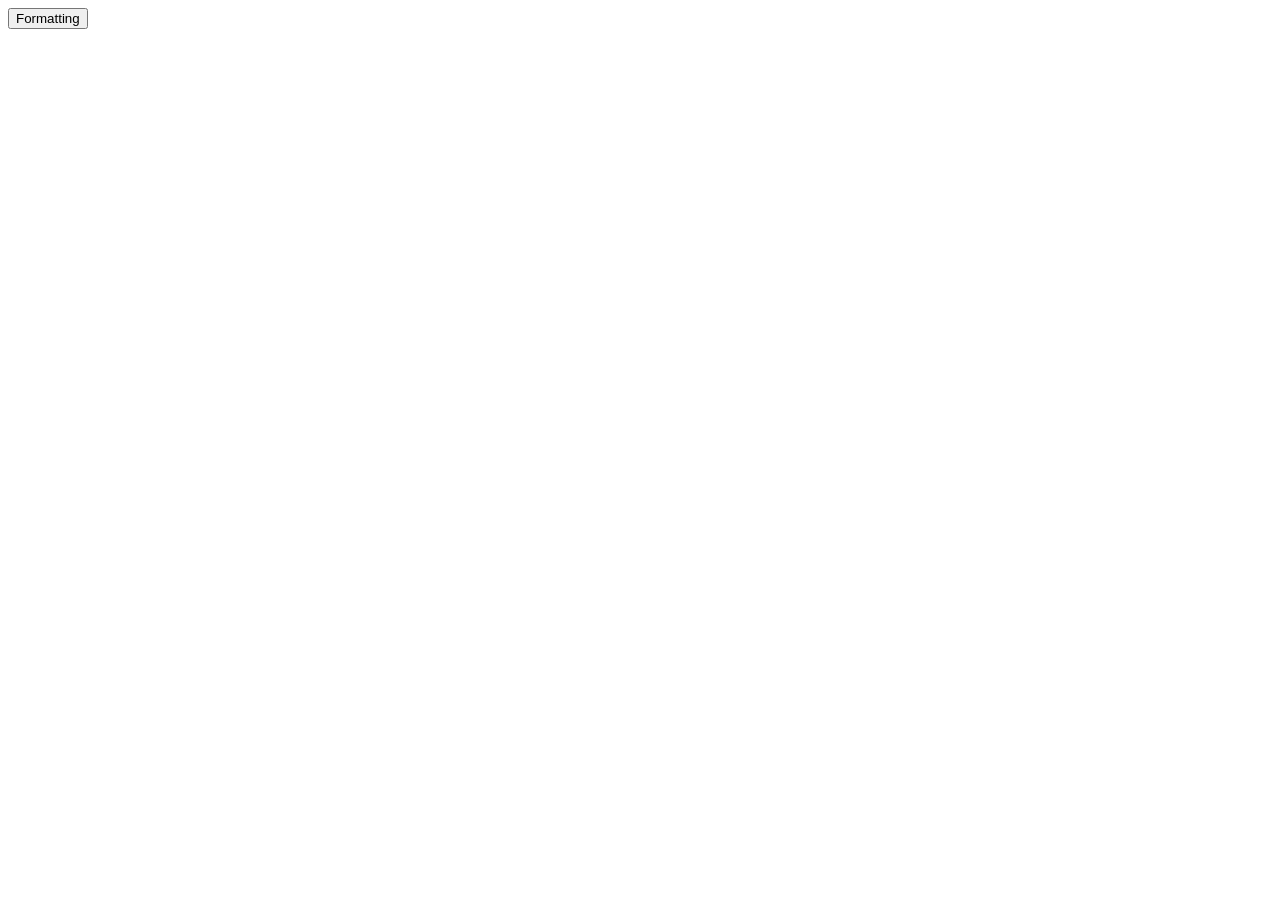
==== windows/settings/settings.html @ 7fbe67cb "page count and nav at bottom, new and end of act elements, make more and contds pseudoelements, cut " ====
<!DOCTYPE html>
<html lang="en">

<head>
    <meta charset="UTF-8">
    <meta name="viewport" content="width=device-width, initial-scale=1.0">
    <title>Settings - LibreScript</title>
</head>

<body>
    <nav>
        <button>Formatting</button>
    </nav>
</body>

</html>
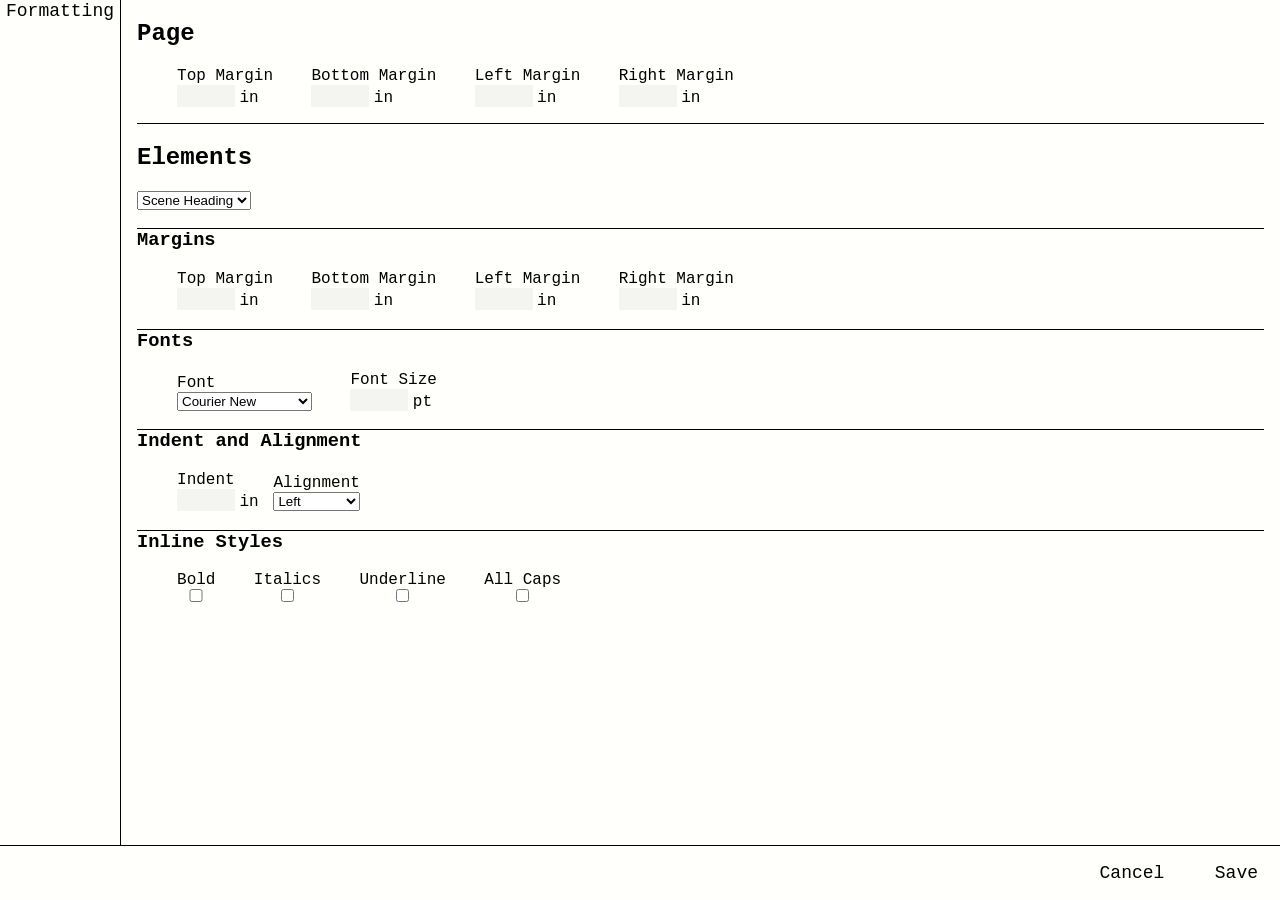
==== commit a7ba5b8f: "work on settings page, refactor index.js a bunch" ====
--- a/windows/settings/settings.html
+++ b/windows/settings/settings.html
@@ -4,6 +4,9 @@
 <head>
     <meta charset="UTF-8">
     <meta name="viewport" content="width=device-width, initial-scale=1.0">
+    <link rel="stylesheet" type="text/css" href="/index.css" />
+    <link rel="stylesheet" type="text/css" href="settings.css" />
+
     <title>Settings - LibreScript</title>
 </head>
 
@@ -11,6 +14,111 @@
     <nav>
         <button>Formatting</button>
     </nav>
+    <main id="settings-content">
+        <section id="page-settings">
+            <h2>Page</h2>
+            <ul class="margins" id="page-margins">
+                <li>
+                    <label for="page-topMargin">Top Margin</label>
+                    <input type="text" name="page-topMargin" id="page-topMargin">
+                </li>
+                <li>
+                    <label for="page-bottomMargin">Bottom Margin</label>
+                    <input type="text" name="page-bottomMargin" id="page-bottomMargin">
+                </li>
+                <li>
+                    <label for="page-leftMargin">Left Margin</label>
+                    <input type="text" name="page-leftMargin" id="page-leftMargin">
+                </li>
+                <li>
+                    <label for="page-rightMargin">Right Margin</label>
+                    <input type="text" name="page-rightMargin" id="page-rightMargin">
+                </li>
+            </ul>
+        </section>
+        <section id="element-settings">
+            <label for="element-select">
+                <h2>Elements</h2>
+            </label>
+            <select name="elements" id="element-select">
+                <option value="sceneHeading">Scene Heading</option>
+                <option value="character">Character</option>
+                <option value="dialogue">Dialogue</option>
+                <option value="parenthetical">Parenthetical</option>
+                <option value="transition">Transition</option>
+                <option value="shot">Shot</option>
+                <option value="sequence">Sequence</option>
+                <option value="newAct">New Act</option>
+                <option value="endofAct">End of Act</option>
+                <option value="castList">Cast List</option>
+                <option value="general">General</option>
+            </select>
+            <h3 id="">Margins</h3>
+            <ul class="margins" id="element-margins">
+                <li>
+                    <label for="element-topMargin">Top Margin</label>
+                    <input type="text" name="element-topMargin" id="element-topMargin">
+                </li>
+                <li>
+                    <label for="element-bottomMargin">Bottom Margin</label>
+                    <input type="text" name="element-bottomMargin" id="element-bottomMargin">
+                </li>
+                <li>
+                    <label for="element-leftMargin">Left Margin</label>
+                    <input type="text" name="element-leftMargin" id="element-leftMargin">
+                </li>
+                <li><label for="element-rightMargin">Right Margin</label>
+                    <input type="text" name="element-rightMargin" id="element-rightMargin">
+                </li>
+            </ul>
+            <h3>Fonts</h3>
+            <ul id="fonts">
+                <li>
+                    <label for="font">Font</label>
+                    <select name="font" id="font">
+                        <option value="Courier New">Courier New</option>
+                        <option value="Helvetica">Helvetica</option>
+                        <option value="Times">Times New Roman</option>
+                    </select>
+                </li>
+                <li>
+                    <label for="fontSize">Font Size</label>
+                    <input type="text" name="fontSize" id="fontSize">
+                </li>
+            </ul>
+            <h3>Indent and Alignment</h3>
+            <ul id="indent-alignment">
+                <li>
+                    <label for="indent">Indent</label>
+                    <input type="text" name="indent" id="indent">
+                </li>
+                <li>
+                    <label for="textAlign">Alignment</label>
+                    <select name="textAlign" id="textAlign">
+                        <option value="left">Left</option>
+                        <option value="center">Center</option>
+                        <option value="right">Right</option>
+                    </select>
+                </li>
+            </ul>
+            <h3>Inline Styles</h3>
+            <ul id="styling">
+                <li><label for="bold">Bold</label><input type="checkbox" name="bold" id="bold"></li>
+                <li><label for="italics">Italics</label><input type="checkbox" name="italics" id="italics"></li>
+                <li><label for="underline">Underline</label><input type="checkbox" name="underline" id="underline"></li>
+                <li><label for="allCaps">All Caps</label><input type="checkbox" name="allCaps" id="allCaps"></li>
+            </ul>
+        </section>
+
+    </main>
+    <aside id="confirm-bar">
+        <ul>
+            <li><button>Cancel</button></li>
+            <li><button>Save</button></li>
+        </ul>
+    </aside>
+    <script src="settings.js" type="module" defer></script>
+
 </body>
 
 </html>
--- a/index.css
+++ b/index.css
@@ -0,0 +1,521 @@
+:root {
+    --color-primary: #fffffc;
+    --color-primary-inverse: #000004;
+    --color-hover: #f4f4f1;
+    --color-page: white;
+    --color-text: black;
+    --color-suggestion: gray;
+    font-weight: 400;
+    color-scheme: light dark;
+    font-synthesis: none;
+    text-rendering: optimizeLegibility;
+    -webkit-font-smoothing: antialiased;
+    -moz-osx-font-smoothing: grayscale;
+    font-family: 'Courier New', Courier, monospace;
+
+}
+
+html {
+    box-sizing: border-box;
+    background-color: var(--color-primary);
+}
+
+body {
+    overflow: hidden;
+    margin: 0;
+}
+
+main {
+    overflow: hidden;
+    color: var(--color-text);
+    display: flex;
+    flex-direction: column;
+    justify-content: center;
+    align-items: center;
+    height: 100svh;
+}
+
+#script-main:focus-visible {
+    outline: none;
+}
+
+#script-main {
+    counter-reset: page scene;
+    overflow: scroll;
+    width: 100svw;
+    padding-top: 1rem;
+}
+
+
+.page:not(:first-child)::before {
+    content: counter(page) ".";
+    position: absolute;
+    top: .5in;
+    right: 1in;
+}
+
+.page {
+    margin: auto;
+    counter-increment: page;
+    position: relative;
+    box-sizing: border-box;
+    line-height: 1;
+    display: flex;
+    flex-direction: column;
+    font-size: 12pt;
+    outline: solid 1px var(--color-text);
+    width: 8.5in;
+    height: 11in;
+    padding: 1in 1in 1in 1.5in;
+    margin-bottom: 1rem;
+    z-index: 100;
+    background: var(--color-page);
+}
+
+
+.page>*:first-child {
+    padding-top: 0;
+}
+
+[popover] {
+    position: absolute;
+    margin: 0;
+    padding: 0;
+    inset: auto;
+    border: 0;
+    background-color: inherit;
+}
+
+button,
+input {
+    font-family: 'Courier New', Courier, monospace;
+
+    border: none;
+    width: 100%;
+    margin: 0;
+    font-size: 1.125rem;
+    background-color: inherit;
+    color: var(--color-text);
+}
+
+button:hover {
+    background: var(--color-hover);
+}
+
+#header-menu {
+    color: var(--color-text);
+
+    anchor-name: --header-menu;
+    width: 100svw;
+    display: grid;
+    grid-template-rows: auto auto;
+
+    [popover] button {
+        text-align: left;
+    }
+
+    ul {
+        list-style: none;
+        margin: 0;
+        padding: 0;
+    }
+
+    >#top-menu {
+        display: grid;
+        grid-template-columns: repeat(3, auto);
+        justify-content: start;
+        gap: 1rem;
+        margin: .5rem;
+
+        #file-name {
+            font-size: 1.75rem;
+            width: 25ch;
+            border-bottom: solid 1px var(--color-text);
+        }
+
+        #element-type-btn {
+            border: solid 1px var(--color-text);
+            anchor-name: --element-types;
+            width: 15ch;
+            font-size: 1.125rem;
+        }
+
+        #element-types {
+            background-color: var(--color-primary);
+
+            li {
+                border-left: solid 1px var(--color-text);
+                border-right: solid 1px var(--color-text);
+            }
+
+            li:first-child {
+                border-top: solid 1px var(--color-text);
+            }
+
+            li:last-of-type {
+                border-bottom: solid 1px var(--color-text);
+            }
+
+            position-anchor: --element-types;
+            width: anchor-size(--element-types width);
+            top: anchor(--element-types bottom);
+
+            left: anchor(--element-types left);
+
+        }
+
+        #title-page-toggle {
+            width: 16ch;
+            border: solid var(--color-text) 1px;
+
+        }
+
+        #page-count {
+            position: relative;
+        }
+
+        #page-count-text {
+            font-size: 1.25rem;
+            width: 7ch;
+            text-align: right;
+        }
+
+    }
+
+    >#bottom-menu {
+        border-bottom: solid var(--color-text) 1px;
+
+        #bottom-menu-buttons {
+            padding: initial;
+            margin: 0;
+            display: grid;
+            justify-content: start;
+            grid-template-columns: repeat(7, auto);
+
+            .option-menu {
+                position-anchor: --options-wrapper;
+                top: anchor(--options-wrapper top);
+                left: anchor(--options-wrapper left);
+                width: 100%;
+                height: 1in;
+
+                img {
+                    margin: auto;
+                }
+
+                >ul {
+                    display: grid;
+                }
+
+                p {
+                    margin: 0;
+                }
+
+                #github-logo {
+                    height: 48px;
+                }
+
+                ul,
+                ul>li,
+                ul>li>* {
+                    text-align: center;
+                    color: var(--color-text);
+                    height: 100%;
+                }
+
+
+                button {
+                    padding-left: 2ch;
+                    padding-right: 2ch;
+                }
+
+                #download-as-btn {
+                    display: grid;
+                    grid-template-rows: auto auto;
+                    align-items: center;
+
+                    ul {
+                        display: grid;
+                        grid-template-columns: auto auto;
+                    }
+
+                }
+
+
+            }
+
+            #file-popover>ul {
+                grid-template-columns: repeat(3, fit-content(16ch));
+            }
+
+            #edit-popover>ul {
+                grid-template-columns: repeat(9, fit-content(16ch));
+
+            }
+
+            #view-popover>ul {
+                grid-template-columns: repeat(2, fit-content(16ch));
+
+            }
+
+            #notes-popover>ul {
+                grid-template-columns: repeat(8, fit-content(16ch));
+
+            }
+
+            #format-popover>ul {
+                grid-template-columns: repeat(2, fit-content(25ch));
+
+            }
+
+            #production-popover>ul {
+                grid-template-columns: repeat(4, fit-content(16ch));
+
+            }
+
+            #help-popover>ul {
+                grid-template-columns: repeat(2, fit-content(16ch));
+
+            }
+        }
+    }
+
+    >#option-menu-wrapper {
+        anchor-name: --options-wrapper;
+        height: 1in;
+        width: 100%;
+        border-bottom: solid 1px var(--color-text);
+    }
+}
+
+#script-upload {
+    display: none;
+    /* hack to keep file input simple without showing the old ui */
+}
+
+#patch-notes {
+    position-anchor: --header-header;
+    position: absolute;
+    width: 25ch;
+    top: anchor(--header-menu bottom);
+    left: 1rem
+}
+
+#uploads {
+    display: flex;
+    flex-direction: column;
+    padding: 0 1rem 1rem 1rem;
+
+    button {
+        margin-top: .5rem;
+    }
+}
+
+#stats-bar {
+    width: 100%;
+    padding: .25rem 0 .25rem 0;
+    height: 2rem;
+    display: flex;
+    flex-direction: row;
+    justify-content: space-evenly;
+
+    * {
+        padding: 0;
+        margin: 0;
+    }
+
+    #page-counter {
+        display: flex;
+        flex-direction: row;
+
+        input {
+            min-width: 2ch;
+            text-align: right;
+            field-sizing: content;
+            font-size: 12pt;
+        }
+
+        &::after {
+            content: "/" counter(page)
+        }
+    }
+}
+
+sceneheading {
+    position: relative;
+    counter-increment: scene;
+    padding-top: 32px;
+}
+
+sceneheading::before {
+    content: counter(scene);
+    position: absolute;
+    left: -.75in;
+}
+
+/* sceneheading::after { */
+/* TODO: figure out how to do this because I'm already using the ::after for autocomplete suggestions*/
+/* content: counter(scene); */
+/* position: absolute; */
+/* right: 1in; */
+/* color:hotpink */
+/* } */
+
+shot {
+    padding-top: 32px;
+}
+
+action {
+    padding-top: 16px;
+}
+
+transition {
+    text-align: right;
+    padding-top: 16px;
+}
+
+character {
+    padding-left: 2in;
+    padding-right: .25in;
+    padding-top: 16px;
+
+    &:has(>br)::after {
+        position: absolute;
+        top: 1rem;
+    }
+}
+
+dialogue {
+    position: relative;
+    padding-left: 1in;
+    padding-right: 1.5in;
+
+    &:first-child {
+        padding-top: 1rem;
+    }
+
+    &::after {
+        position: absolute;
+        bottom: -1rem;
+        left: 2in;
+        content: attr(data-more);
+    }
+
+    &::before {
+        position: absolute;
+        content: attr(data-contd);
+        top: -1rem;
+        left: 2in;
+    }
+}
+
+parenthetical {
+    position: relative;
+    text-indent: -0.1in;
+    padding-left: 1.5in;
+    padding-right: 2in;
+
+    &:has(>br)::after {
+        position: absolute;
+        top: 0;
+        left: calc(1.5in + 1ch);
+    }
+
+    &::before {
+        content: "(";
+    }
+
+    &::after {
+        content: ")"
+    }
+}
+
+newact,
+endofact {
+    position: relative;
+    text-transform: uppercase;
+    font-weight: bold;
+    text-decoration: underline;
+    text-align: center;
+    left: -.25in;
+}
+
+newact {
+    padding-top: 16px;
+}
+
+endofact {
+    padding-top: 32px;
+}
+
+sequence {
+    position: relative;
+    text-transform: uppercase;
+    font-weight: bold;
+    text-decoration: underline;
+    left: -.25in;
+    padding-top: 32px;
+}
+
+summary {
+    font-family: Arial, Helvetica, sans-serif;
+}
+
+transition,
+character,
+sceneheading,
+shot {
+    position: relative;
+    text-transform: uppercase;
+}
+
+transition::after,
+character::after,
+sceneheading::after {
+    display: inline;
+    content: attr(data-suggestion);
+    color: var(--color-suggestion)
+}
+
+span.bold {
+    font-weight: bold;
+}
+
+span.italic {
+    font-style: italic;
+}
+
+span.underline {
+    text-decoration: underline;
+}
+
+continued {
+    padding-left: 2in;
+    padding-right: 3in;
+}
+
+pagenum {
+    position: absolute;
+    top: 1rem;
+    right: 1rem;
+    user-select: none;
+}
+
+titletext {
+    position: relative;
+}
+
+@media(prefers-color-scheme:dark) {
+    :root {
+        --color-primary: #1c1c1c;
+        --color-primary-inverse: #fffffc;
+        --color-hover: #404040;
+        --color-page: #1c1c1c;
+        --color-text: white;
+        --color-suggestion: gray;
+
+        li img {
+            filter: invert(100%)
+        }
+    }
+}
--- a/windows/settings/settings.css
+++ b/windows/settings/settings.css
@@ -0,0 +1,110 @@
+ul,
+li {
+    list-style-type: none;
+}
+
+nav {
+    border-right: solid 1px var(--color-text);
+}
+
+section {
+    width: 100%;
+
+    &:not(:last-child) {
+        border-bottom: solid 1px var(--color-text)
+    }
+}
+
+input[type=text] {
+    background-color: var(--color-hover);
+    width: 5ch;
+    text-align: right;
+}
+
+li {
+
+    position: relative;
+
+    label::after {
+        position: absolute;
+        left: 6.5ch;
+        bottom: 0rem
+    }
+
+}
+
+.margins,
+#indent-alignment {
+    label:not([for="textAlign"])::after {
+        content: "in";
+    }
+}
+
+#fonts {
+
+    label:not(:has(+select))::after {
+        content: "pt"
+    }
+}
+
+
+
+body {
+    display: grid;
+    grid-template-columns: fit-content(10ch) auto;
+    grid-template-rows: auto fit-content(2rem);
+    background-color: var(--color-primary);
+    height: 100svh;
+}
+
+main,
+aside,
+nav {
+    background-color: var(--color-primary);
+}
+
+aside {
+    grid-column-start: 1;
+    grid-column-end: 3;
+    border-top: solid 1px var(--color-text);
+
+    ul {
+        justify-content: flex-end;
+        margin-right: 1rem;
+    }
+
+    /* justify-self: end; */
+}
+
+main {
+    height: auto;
+    padding: 0 1rem 0 1rem;
+    display: flex;
+    flex-direction: column;
+    justify-content: flex-start;
+    overflow: scroll;
+    width: auto;
+}
+
+
+ul {
+    display: flex;
+    flex-direction: row;
+    justify-content: flex-start;
+    align-items: flex-end;
+
+    li {
+        display: flex;
+        flex-direction: column;
+
+        &:not(:last-child) {
+            margin-right: 4ch;
+        }
+    }
+}
+
+#element-settings {
+    h3 {
+        border-top: solid 1px var(--color-text);
+    }
+}
